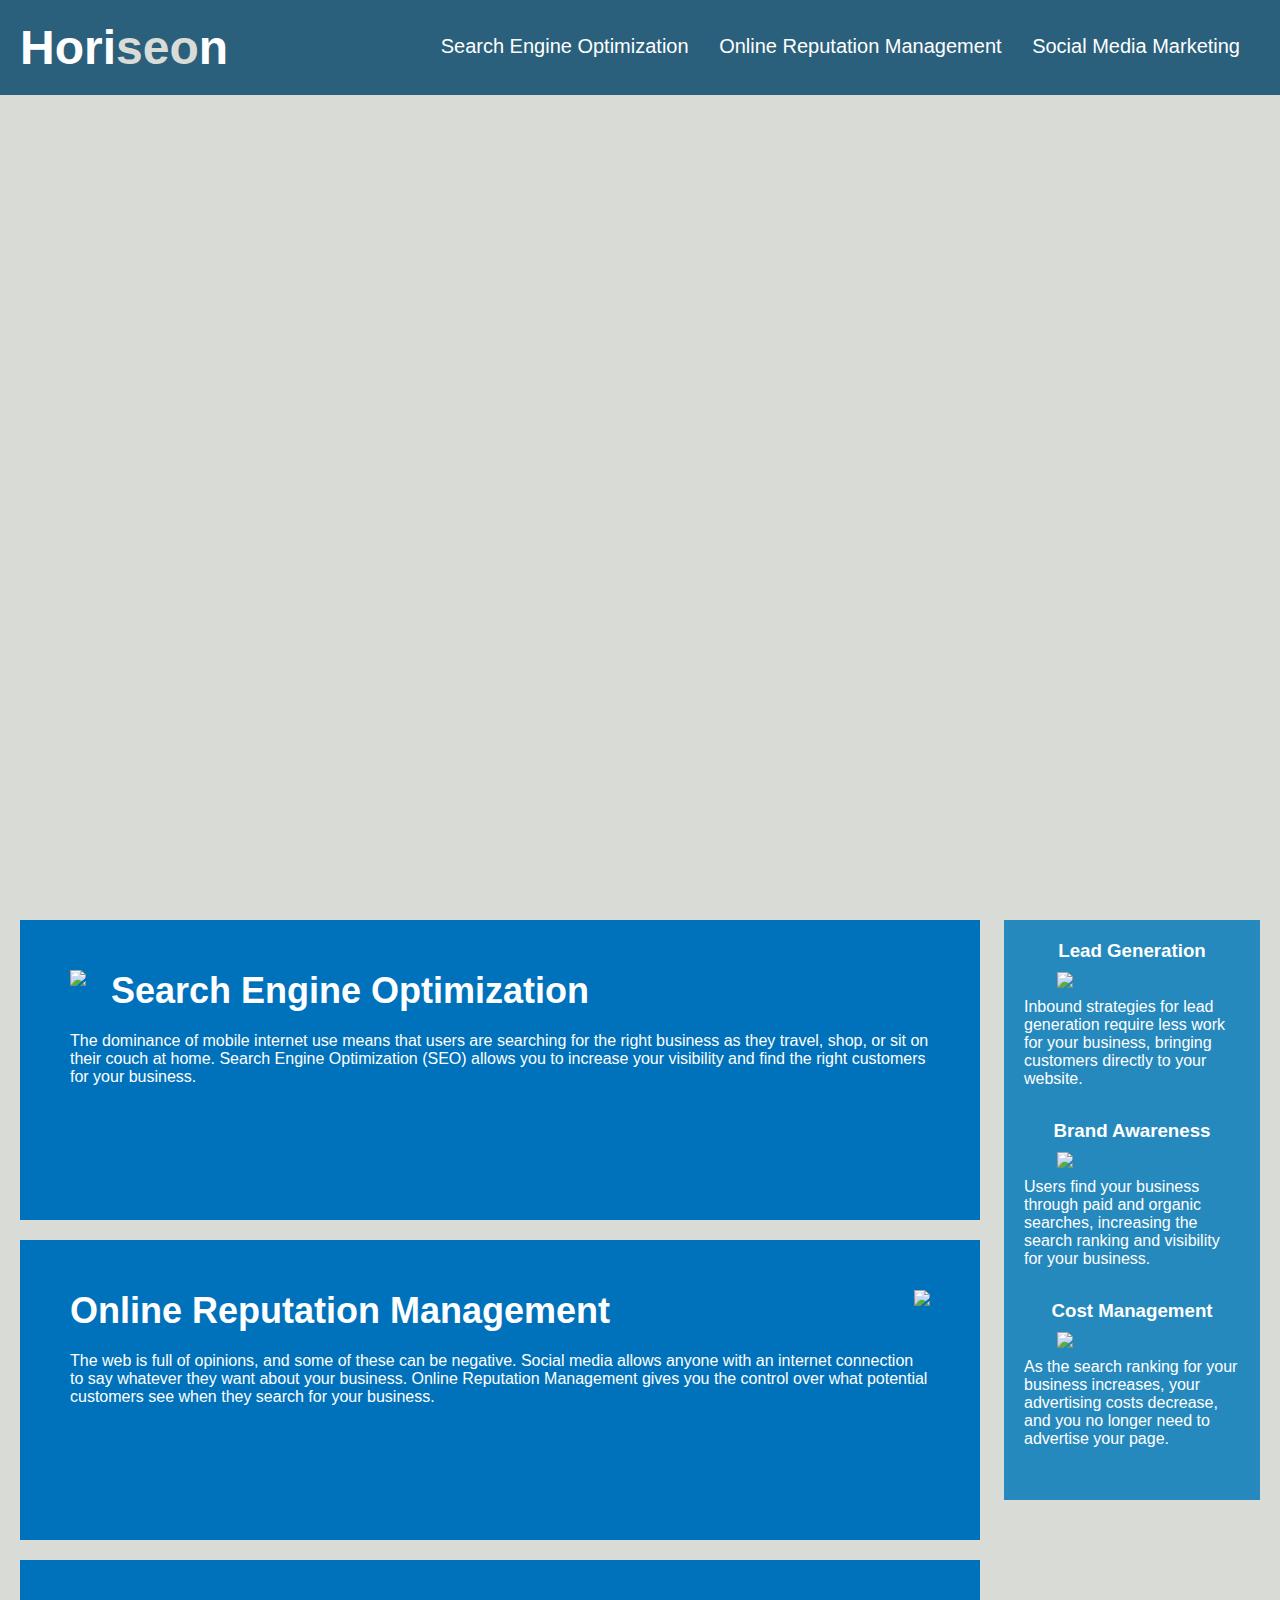
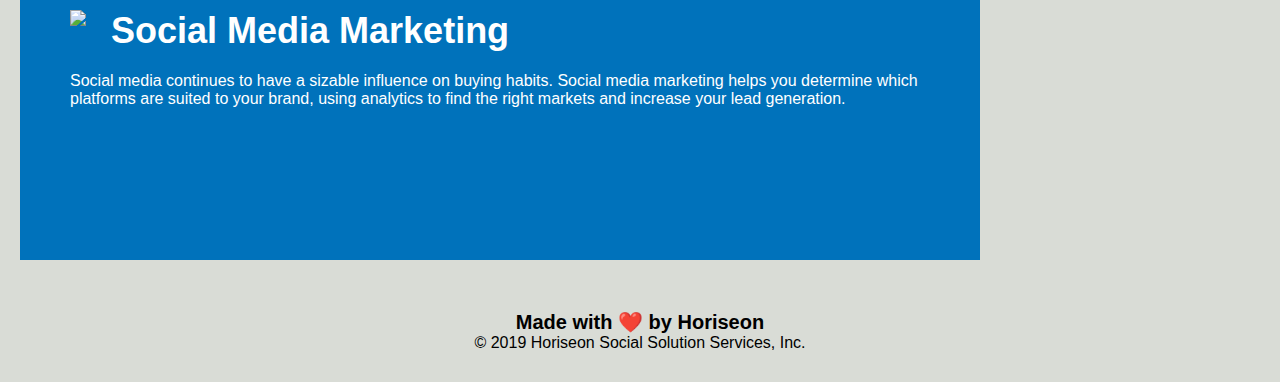
==== Develop/index.html @ e31bf1c9 "fixed header" ====
<!DOCTYPE html>
<html lang="en-us">

<head>
    <meta charset="UTF-8" />
    <link rel="stylesheet" href="./assets/css/style.css">
    <title>Horiseon</title>
</head>

<body>
    <!-- change div into header section/ update header styleing in css  -->
    <header>
        <h1>Hori<span class="seo">seo</span>n</h1>
        <div>
            <ul>
                <li>
                    <a href="#search-engine-optimization">Search Engine Optimization</a>
                </li>
                <li>
                    <a href="#online-reputation-management">Online Reputation Management</a>
                </li>
                <li>
                    <a href="#social-media-marketing">Social Media Marketing</a>
                </li>
            </ul>
        </div>
    </header>


    <div class="hero"></div>
    <!-- changed div into section  -->
    <section class="content"> 
        <!-- added id for search-engine-optimization to be linked when clicked in nav  -->
        <div id="search-engine-optimization"  class="search-engine-optimization">
            <img src="./assets/images/search-engine-optimization.jpg" class="float-left" />
            <h2>Search Engine Optimization</h2>
            <p>
                The dominance of mobile internet use means that users are searching for the right business as they travel, shop, or sit on their couch at home. Search Engine Optimization (SEO) allows you to increase your visibility and find the right customers for your business.
            </p>
        </div>
        <div id="online-reputation-management" class="online-reputation-management">
            <img src="./assets/images/online-reputation-management.jpg" class="float-right" />
            <h2>Online Reputation Management</h2>
            <p>
                The web is full of opinions, and some of these can be negative. Social media allows anyone with an internet connection to say whatever they want about your business. Online Reputation Management gives you the control over what potential customers see when they search for your business.
            </p>
        </div>
        <div id="social-media-marketing" class="social-media-marketing">
            <img src="./assets/images/social-media-marketing.jpg" class="float-left" />
            <h2>Social Media Marketing</h2>
            <p>
                Social media continues to have a sizable influence on buying habits. Social media marketing helps you determine which platforms are suited to your brand, using analytics to find the right markets and increase your lead generation.
            </p>
        </div>
    </section>
    <div class="benefits">
        <div class="benefit-lead">
            <h3>Lead Generation</h3>
            <img src="./assets/images/lead-generation.png" />
            <p>
                Inbound strategies for lead generation require less work for your business, bringing customers directly to your website.
            </p>
        </div>
        <div class="benefit-brand">
            <h3>Brand Awareness</h3>
            <img src="./assets/images/brand-awareness.png" />
            <p>
                Users find your business through paid and organic searches, increasing the search ranking and visibility for your business.
            </p>
        </div>
        <div class="benefit-cost">
            <h3>Cost Management</h3>
            <img src="./assets/images/cost-management.png"></img>
            <p>
                As the search ranking for your business increases, your advertising costs decrease, and you no longer need to advertise your page.
            </p>
        </div>
    </div>
    <div class="footer">
        <h2>Made with ❤️️ by Horiseon</h2>
        <p>
            &copy; 2019 Horiseon Social Solution Services, Inc.
        </p>
    </div>
</body>

</html>
---- Develop/assets/css/style.css ----
* {
    box-sizing: border-box;
    padding: 0;
    margin: 0;
}

body {
    background-color: #d9dcd6;
}
/* header style start  */
header {
    padding: 20px;
    font-family: 'Trebuchet MS', 'Lucida Sans Unicode', 'Lucida Grande', 'Lucida Sans', Arial, sans-serif;
    background-color: #2a607c;
    color: #ffffff;
}

header h1 {
    display: inline-block;
    font-size: 48px;
}
/* removed header h1 below  */
.seo {
    color: #d9dcd6;
}
/* head navigation here  */
header div {
    padding-top: 15px;
    margin-right: 20px;
    float: right;
    font-family: 'Gill Sans', 'Gill Sans MT', Calibri, 'Trebuchet MS', sans-serif;
    font-size: 20px;
}
/* removed extra dev, ul etc  */
header ul {
    list-style-type: none;
}

header li {
    display: inline-block;
    margin-left: 25px;
}

header a {
    color: #ffffff;
    text-decoration: none;
}

p {
    font-size: 16px;
}

.hero {
    height: 800px;
    width: 100%;
    margin-bottom: 25px;
    background-image: url("../images/digital-marketing-meeting.jpg");
    background-size: cover;
    background-position: center;
}

.float-left {
    float: left;
    margin-right: 25px;
}

.float-right {
    float: right;
    margin-left: 25px;
}

.content {
    width: 75%;
    display: inline-block;
    margin-left: 20px;
}

.benefits {
    margin-right: 20px;
    padding: 20px;
    clear: both;
    float: right;
    width: 20%;
    height: 100%;
    font-family: 'Gill Sans', 'Gill Sans MT', Calibri, 'Trebuchet MS', sans-serif;
    background-color: #2589bd;
}

.benefit-lead {
    margin-bottom: 32px;
    color: #ffffff;
}

.benefit-brand {
    margin-bottom: 32px;
    color: #ffffff;
}

.benefit-cost {
    margin-bottom: 32px;
    color: #ffffff;
}

.benefit-lead h3 {
    margin-bottom: 10px;
    text-align: center;
}

.benefit-brand h3 {
    margin-bottom: 10px;
    text-align: center;
}

.benefit-cost h3 {
    margin-bottom: 10px;
    text-align: center;
}

.benefit-lead img {
    display: block;
    margin: 10px auto;
    max-width: 150px;
}

.benefit-brand img {
    display: block;
    margin: 10px auto;
    max-width: 150px;
}

.benefit-cost img {
    display: block;
    margin: 10px auto;
    max-width: 150px;
}

.search-engine-optimization {
    margin-bottom: 20px;
    padding: 50px;
    height: 300px;
    font-family: 'Gill Sans', 'Gill Sans MT', Calibri, 'Trebuchet MS', sans-serif;
    background-color: #0072bb;
    color: #ffffff;
}

.online-reputation-management {
    margin-bottom: 20px;
    padding: 50px;
    height: 300px;
    font-family: 'Gill Sans', 'Gill Sans MT', Calibri, 'Trebuchet MS', sans-serif;
    background-color: #0072bb;
    color: #ffffff;
}

.social-media-marketing {
    margin-bottom: 20px;
    padding: 50px;
    height: 300px;
    font-family: 'Gill Sans', 'Gill Sans MT', Calibri, 'Trebuchet MS', sans-serif;
    background-color: #0072bb;
    color: #ffffff;
}

.search-engine-optimization img {
    max-height: 200px;
}

.online-reputation-management img {
    max-height: 200px;
}

.social-media-marketing img {
    max-height: 200px;
}

.search-engine-optimization h2 {
    margin-bottom: 20px;
    font-size: 36px;
}

.online-reputation-management h2 {
    margin-bottom: 20px;
    font-size: 36px;
}

.social-media-marketing h2 {
    margin-bottom: 20px;
    font-size: 36px;
}

.footer {
    padding: 30px;
    clear: both;
    font-family: 'Trebuchet MS', 'Lucida Sans Unicode', 'Lucida Grande', 'Lucida Sans', Arial, sans-serif;
    text-align: center;
}

.footer h2 {
    font-size: 20px;
}
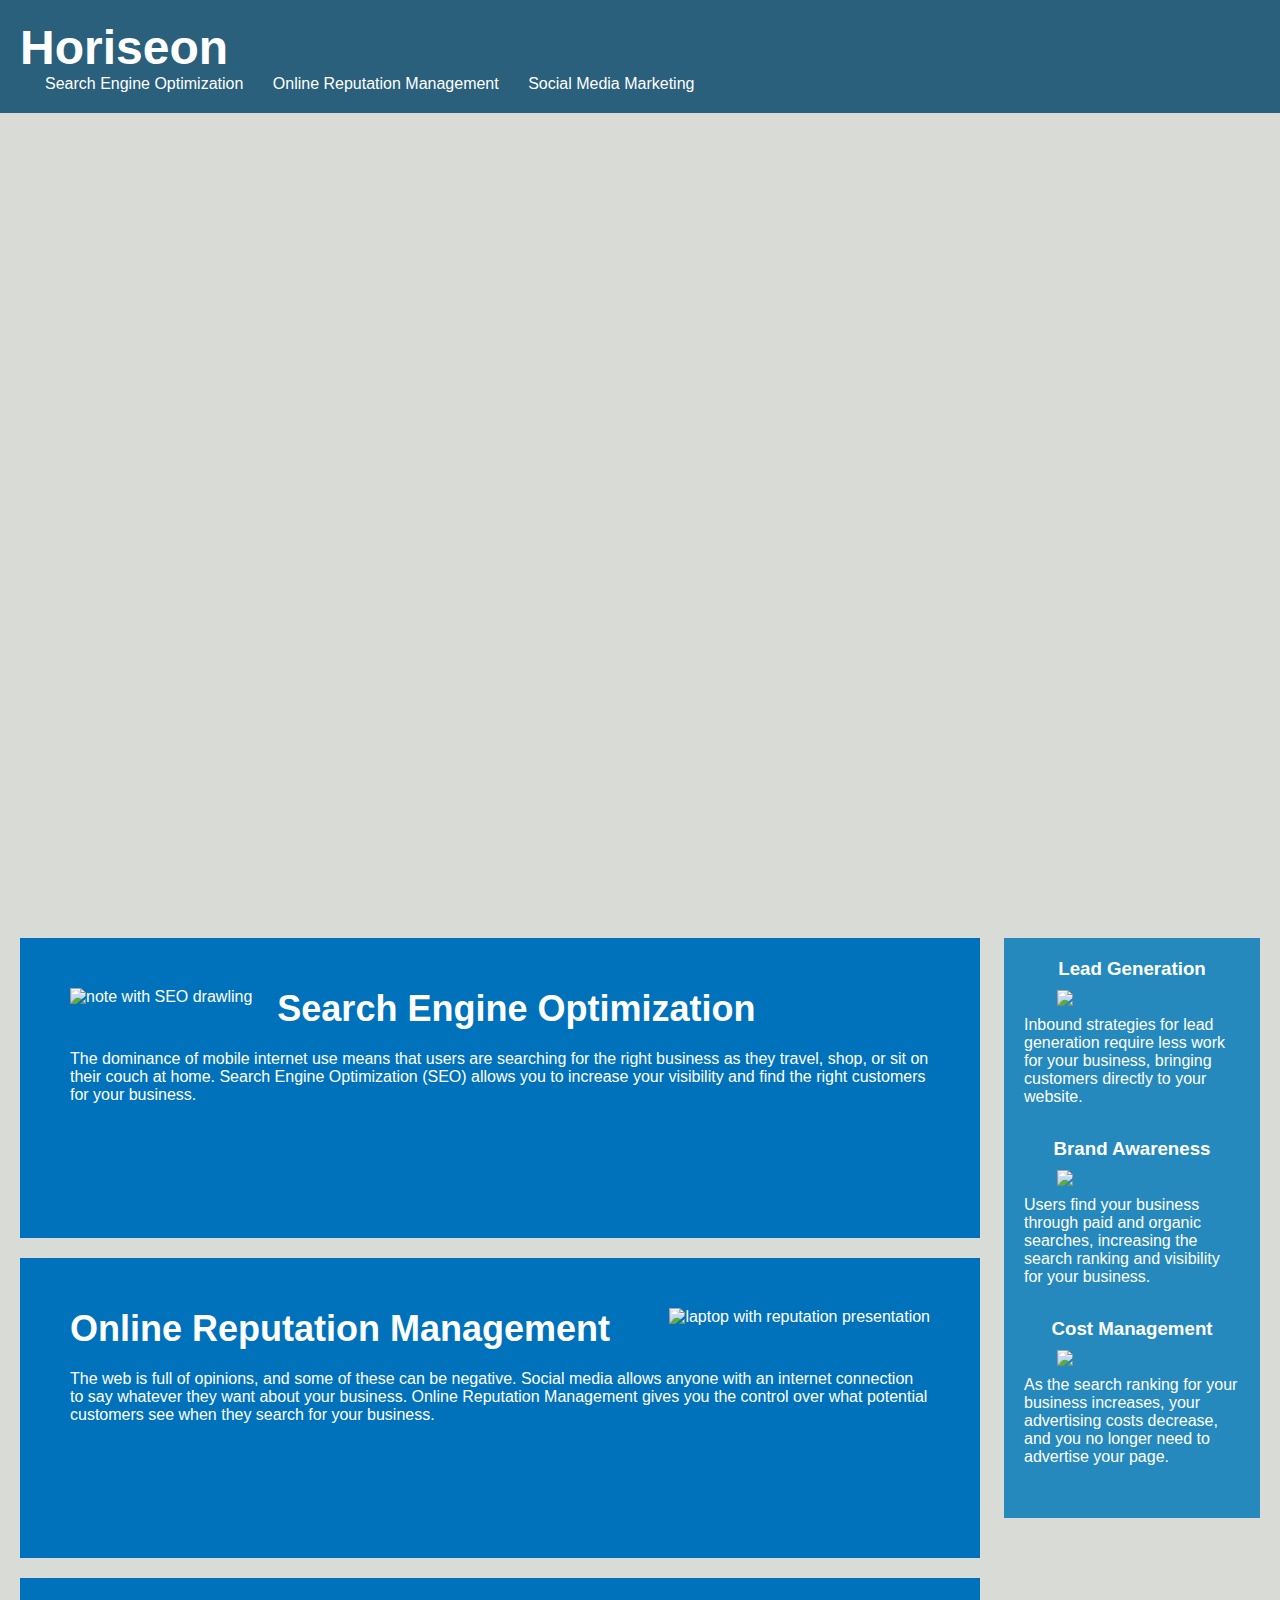
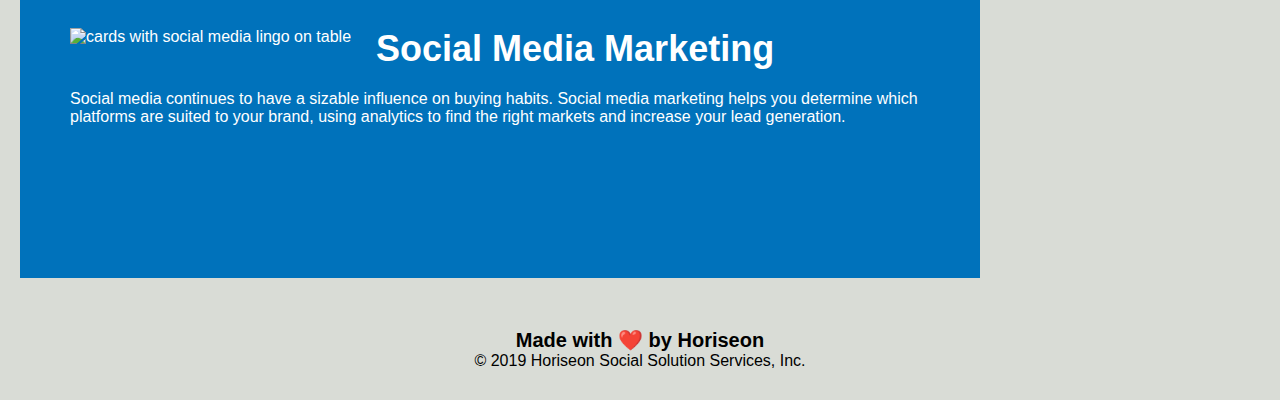
==== commit 2db69d3c: "changes to html file" ====
--- a/Develop/index.html
+++ b/Develop/index.html
@@ -4,14 +4,16 @@
 <head>
     <meta charset="UTF-8" />
     <link rel="stylesheet" href="./assets/css/style.css">
-    <title>Horiseon</title>
+    <title>Horiseon</title> 
+    <!-- updated title to horiseon  -->
 </head>
 
 <body>
-    <!-- change div into header section/ update header styleing in css  -->
+    <!-- change div into header section/ update header styleing in css
+    removed "seo class"  -->
     <header>
-        <h1>Hori<span class="seo">seo</span>n</h1>
-        <div>
+        <h1>Hori<span>seo</span>n</h1>
+        <nav>
             <ul>
                 <li>
                     <a href="#search-engine-optimization">Search Engine Optimization</a>
@@ -23,65 +25,73 @@
                     <a href="#social-media-marketing">Social Media Marketing</a>
                 </li>
             </ul>
-        </div>
+        </nav>
     </header>
 
-
-    <div class="hero"></div>
+<!-- change div into section -->
+    <section class="hero"></section>
     <!-- changed div into section  -->
     <section class="content"> 
         <!-- added id for search-engine-optimization to be linked when clicked in nav  -->
-        <div id="search-engine-optimization"  class="search-engine-optimization">
-            <img src="./assets/images/search-engine-optimization.jpg" class="float-left" />
+        <!-- change div's to article  -->
+        <!-- added alt discription to img's  -->
+        <article id="search-engine-optimization"  class="search-engine-optimization">
+            <img src="./assets/images/search-engine-optimization.jpg" class="float-left" alt="note with SEO drawling"/>
             <h2>Search Engine Optimization</h2>
             <p>
                 The dominance of mobile internet use means that users are searching for the right business as they travel, shop, or sit on their couch at home. Search Engine Optimization (SEO) allows you to increase your visibility and find the right customers for your business.
             </p>
-        </div>
-        <div id="online-reputation-management" class="online-reputation-management">
-            <img src="./assets/images/online-reputation-management.jpg" class="float-right" />
+        </article>
+        <article id="online-reputation-management" class="online-reputation-management">
+            <img src="./assets/images/online-reputation-management.jpg" class="float-right" alt="laptop with reputation presentation"/>
             <h2>Online Reputation Management</h2>
             <p>
                 The web is full of opinions, and some of these can be negative. Social media allows anyone with an internet connection to say whatever they want about your business. Online Reputation Management gives you the control over what potential customers see when they search for your business.
             </p>
-        </div>
-        <div id="social-media-marketing" class="social-media-marketing">
-            <img src="./assets/images/social-media-marketing.jpg" class="float-left" />
+        </article>
+        <article id="social-media-marketing" class="social-media-marketing">
+            <img src="./assets/images/social-media-marketing.jpg" class="float-left" alt="cards with social media lingo on table"/>
             <h2>Social Media Marketing</h2>
             <p>
                 Social media continues to have a sizable influence on buying habits. Social media marketing helps you determine which platforms are suited to your brand, using analytics to find the right markets and increase your lead generation.
             </p>
-        </div>
+        </article>
     </section>
-    <div class="benefits">
-        <div class="benefit-lead">
+    <!-- change div to aside  -->
+    <aside class="benefits">
+        <!-- change div's to article -->
+        <!-- added alt to img's  -->
+        <!-- remove img closing tag  -->
+        <article class="benefit-lead">
             <h3>Lead Generation</h3>
-            <img src="./assets/images/lead-generation.png" />
+            <img src="./assets/images/lead-generation.png" alt=" "/>
             <p>
                 Inbound strategies for lead generation require less work for your business, bringing customers directly to your website.
             </p>
-        </div>
-        <div class="benefit-brand">
+        </article>
+        <article class="benefit-brand">
             <h3>Brand Awareness</h3>
-            <img src="./assets/images/brand-awareness.png" />
+            <img src="./assets/images/brand-awareness.png" alt=" "/>
             <p>
                 Users find your business through paid and organic searches, increasing the search ranking and visibility for your business.
             </p>
-        </div>
-        <div class="benefit-cost">
+        </article>
+        <article class="benefit-cost">
             <h3>Cost Management</h3>
-            <img src="./assets/images/cost-management.png"></img>
+            <img src="./assets/images/cost-management.png" alt=" ">
             <p>
                 As the search ranking for your business increases, your advertising costs decrease, and you no longer need to advertise your page.
             </p>
-        </div>
-    </div>
-    <div class="footer">
+        </article>
+    </aside>
+
+<!-- change div to footer  -->
+    <footer class="footer">
         <h2>Made with ❤️️ by Horiseon</h2>
         <p>
             &copy; 2019 Horiseon Social Solution Services, Inc.
         </p>
-    </div>
+    </footer>
 </body>
 
 </html>
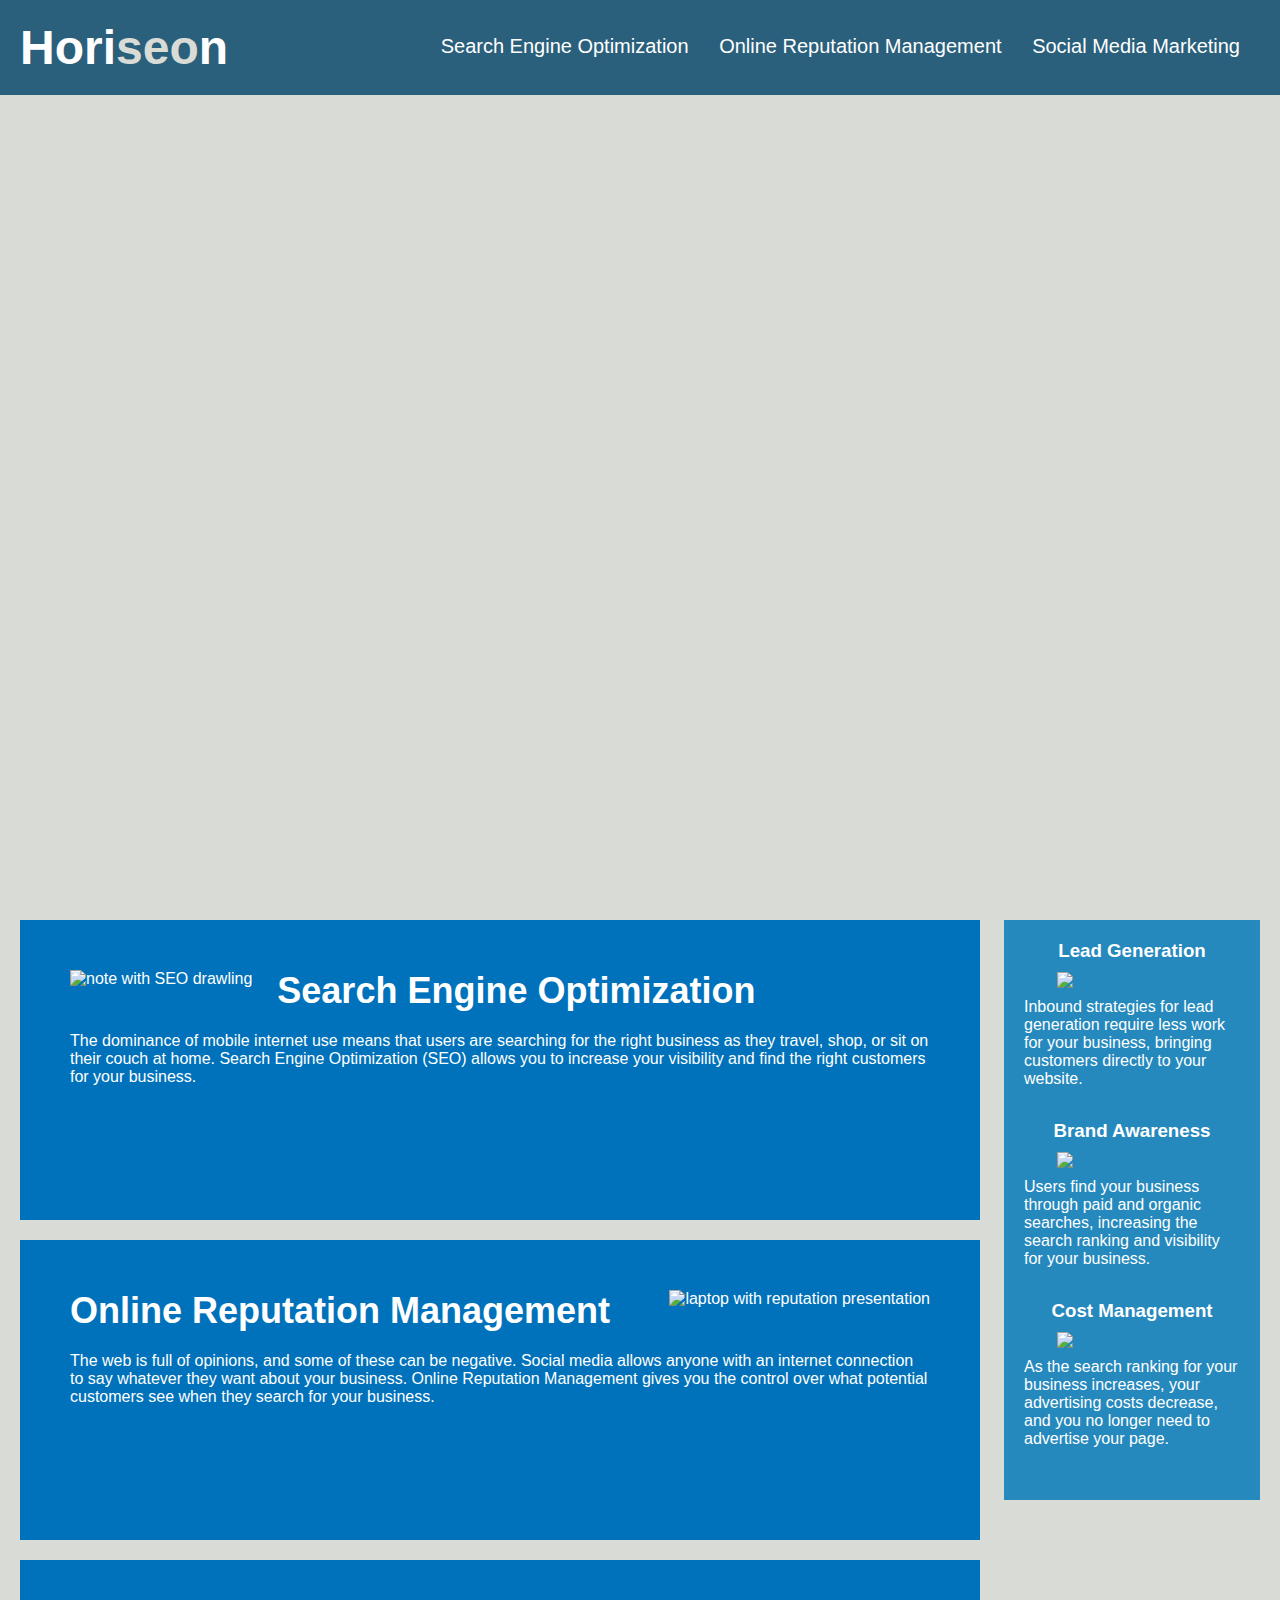
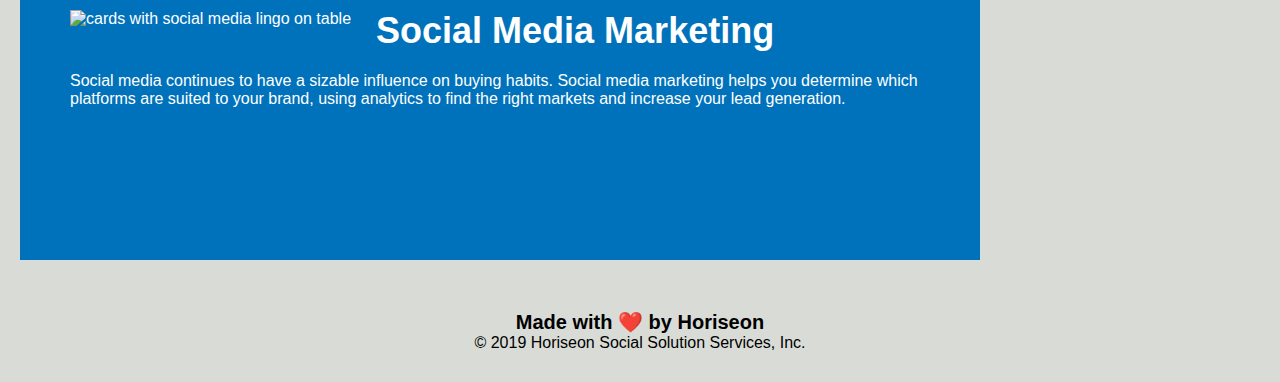
==== commit b608d69f: "mod content styling in css and html" ====
--- a/Develop/index.html
+++ b/Develop/index.html
@@ -35,21 +35,21 @@
         <!-- added id for search-engine-optimization to be linked when clicked in nav  -->
         <!-- change div's to article  -->
         <!-- added alt discription to img's  -->
-        <article id="search-engine-optimization"  class="search-engine-optimization">
+        <article id="search-engine-optimization"  class="content-article">
             <img src="./assets/images/search-engine-optimization.jpg" class="float-left" alt="note with SEO drawling"/>
             <h2>Search Engine Optimization</h2>
             <p>
                 The dominance of mobile internet use means that users are searching for the right business as they travel, shop, or sit on their couch at home. Search Engine Optimization (SEO) allows you to increase your visibility and find the right customers for your business.
             </p>
         </article>
-        <article id="online-reputation-management" class="online-reputation-management">
+        <article id="online-reputation-management" class="content-article">
             <img src="./assets/images/online-reputation-management.jpg" class="float-right" alt="laptop with reputation presentation"/>
             <h2>Online Reputation Management</h2>
             <p>
                 The web is full of opinions, and some of these can be negative. Social media allows anyone with an internet connection to say whatever they want about your business. Online Reputation Management gives you the control over what potential customers see when they search for your business.
             </p>
         </article>
-        <article id="social-media-marketing" class="social-media-marketing">
+        <article id="social-media-marketing" class="content-article">
             <img src="./assets/images/social-media-marketing.jpg" class="float-left" alt="cards with social media lingo on table"/>
             <h2>Social Media Marketing</h2>
             <p>
--- a/Develop/assets/css/style.css
+++ b/Develop/assets/css/style.css
@@ -20,36 +20,36 @@
     font-size: 48px;
 }
 /* removed header h1 below  */
-.seo {
+header h1 span{
     color: #d9dcd6;
 }
 /* head navigation here  */
-header div {
+header nav{
     padding-top: 15px;
     margin-right: 20px;
     float: right;
     font-family: 'Gill Sans', 'Gill Sans MT', Calibri, 'Trebuchet MS', sans-serif;
     font-size: 20px;
 }
-/* removed extra dev, ul etc  */
-header ul {
+/* removed extra dev, ul etc add nav // combind a and p */
+
+header nav ul li {
+    display: inline-block;
+    margin-left: 25px; 
     list-style-type: none;
 }
 
-header li {
-    display: inline-block;
-    margin-left: 25px;
-}
-
-header a {
+header nav ul li a {
     color: #ffffff;
     text-decoration: none;
 }
 
-p {
+/* header nav style end  */
+/* content style here  */
+p { 
     font-size: 16px;
 }
-
+/* hero section img style  */
 .hero {
     height: 800px;
     width: 100%;
@@ -58,7 +58,7 @@
     background-size: cover;
     background-position: center;
 }
-
+/* content style here  */
 .float-left {
     float: left;
     margin-right: 25px;
@@ -74,7 +74,30 @@
     display: inline-block;
     margin-left: 20px;
 }
+/* combine redundant dry code  */
+.content-article{
+    margin-bottom: 20px;
+    padding: 50px;
+    height: 300px;
+    font-family: 'Gill Sans', 'Gill Sans MT', Calibri, 'Trebuchet MS', sans-serif;
+    background-color: #0072bb;
+    color: #ffffff;
+}
+/* combine redundant dry code  */
+.content-article img {
+    max-height: 200px;
+}
 
+/* combine redundant dry code  */
+.content-article h2 {
+    margin-bottom: 20px;
+    font-size: 36px;
+}
+
+ /* content style end  */
+
+
+/* aside benefits styling here  */
 .benefits {
     margin-right: 20px;
     padding: 20px;
@@ -133,61 +156,8 @@
     margin: 10px auto;
     max-width: 150px;
 }
-
-.search-engine-optimization {
-    margin-bottom: 20px;
-    padding: 50px;
-    height: 300px;
-    font-family: 'Gill Sans', 'Gill Sans MT', Calibri, 'Trebuchet MS', sans-serif;
-    background-color: #0072bb;
-    color: #ffffff;
-}
-
-.online-reputation-management {
-    margin-bottom: 20px;
-    padding: 50px;
-    height: 300px;
-    font-family: 'Gill Sans', 'Gill Sans MT', Calibri, 'Trebuchet MS', sans-serif;
-    background-color: #0072bb;
-    color: #ffffff;
-}
-
-.social-media-marketing {
-    margin-bottom: 20px;
-    padding: 50px;
-    height: 300px;
-    font-family: 'Gill Sans', 'Gill Sans MT', Calibri, 'Trebuchet MS', sans-serif;
-    background-color: #0072bb;
-    color: #ffffff;
-}
-
-.search-engine-optimization img {
-    max-height: 200px;
-}
-
-.online-reputation-management img {
-    max-height: 200px;
-}
-
-.social-media-marketing img {
-    max-height: 200px;
-}
-
-.search-engine-optimization h2 {
-    margin-bottom: 20px;
-    font-size: 36px;
-}
-
-.online-reputation-management h2 {
-    margin-bottom: 20px;
-    font-size: 36px;
-}
-
-.social-media-marketing h2 {
-    margin-bottom: 20px;
-    font-size: 36px;
-}
-
+ /* aside benefits styling end  */
+/* footer style here  */
 .footer {
     padding: 30px;
     clear: both;
@@ -198,3 +168,4 @@
 .footer h2 {
     font-size: 20px;
 }
+/* footer style end  */